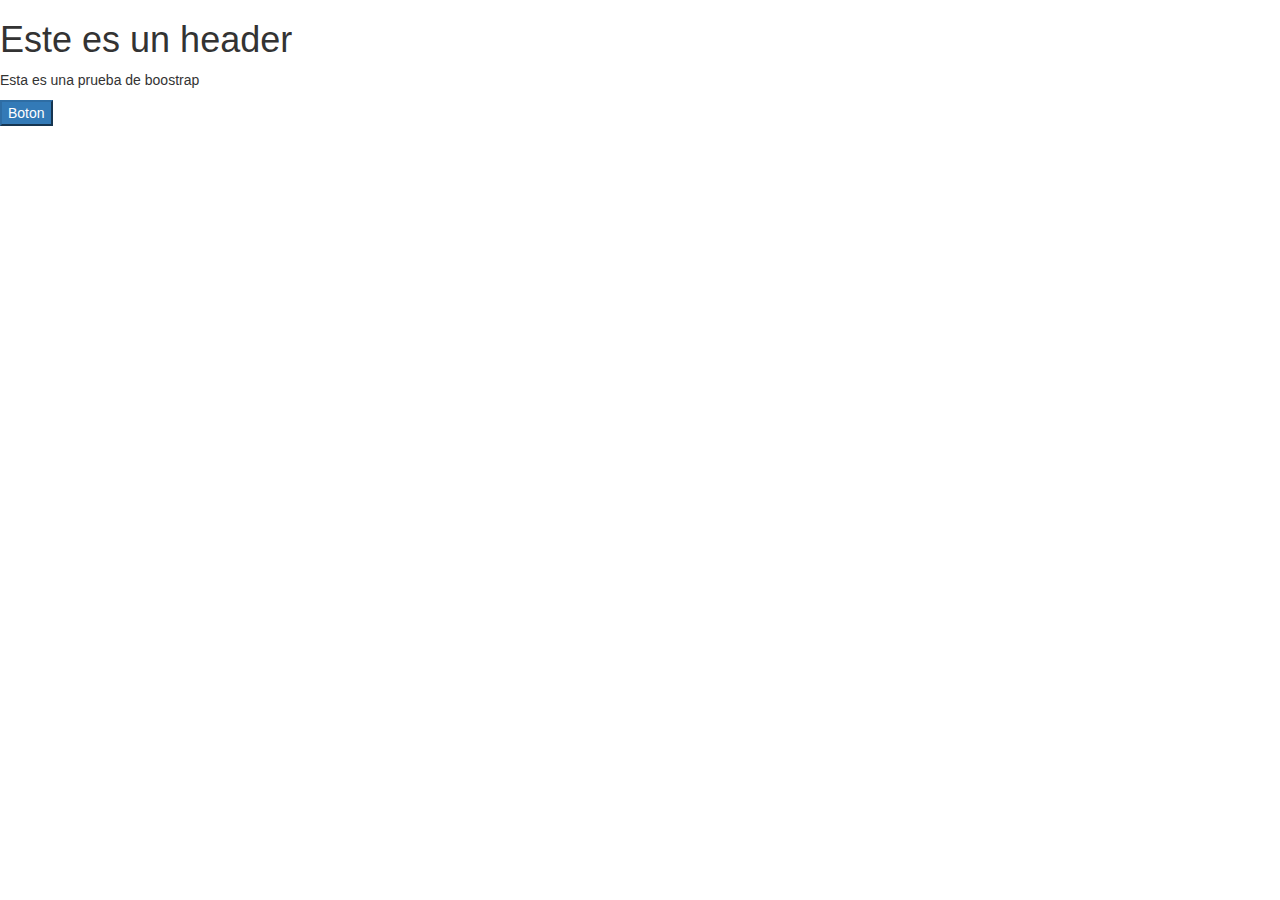
==== Index.html @ 17d4e233 "Version 1" ====
<!DOCTYPE html>
<html lang="en">
  <head>
    <meta charset="utf-8">
    <meta http-equiv="X-UA-Compatible" content="IE=edge">
    <meta name="viewport" content="width=device-width, initial-scale=1">
    <title>Teconsop</title>

    <link rel="stylesheet" href="https://maxcdn.bootstrapcdn.com/bootstrap/3.3.5/css/bootstrap.min.css">
    <link rel="stylesheet" href="https://maxcdn.bootstrapcdn.com/font-awesome/4.4.0/css/font-awesome.min.css">

    <!--[if lt IE 9]>
      <script src="https://oss.maxcdn.com/libs/html5shiv/3.7.2/html5shiv.js"></script>
      <script src="https://oss.maxcdn.com/libs/respond.js/1.4.2/respond.min.js"></script>
    <![endif]-->
  </head>
  <body>
    <h1>Este es un header</h1>
    <p>Esta es una prueba de boostrap</p>
    <button name="button" class="btn-primary">Boton</button>
    <script src="https://ajax.googleapis.com/ajax/libs/jquery/1.11.3/jquery.min.js"></script>
    <script src="https://maxcdn.bootstrapcdn.com/bootstrap/3.3.5/js/bootstrap.min.js"></script>
  </body>
</html>
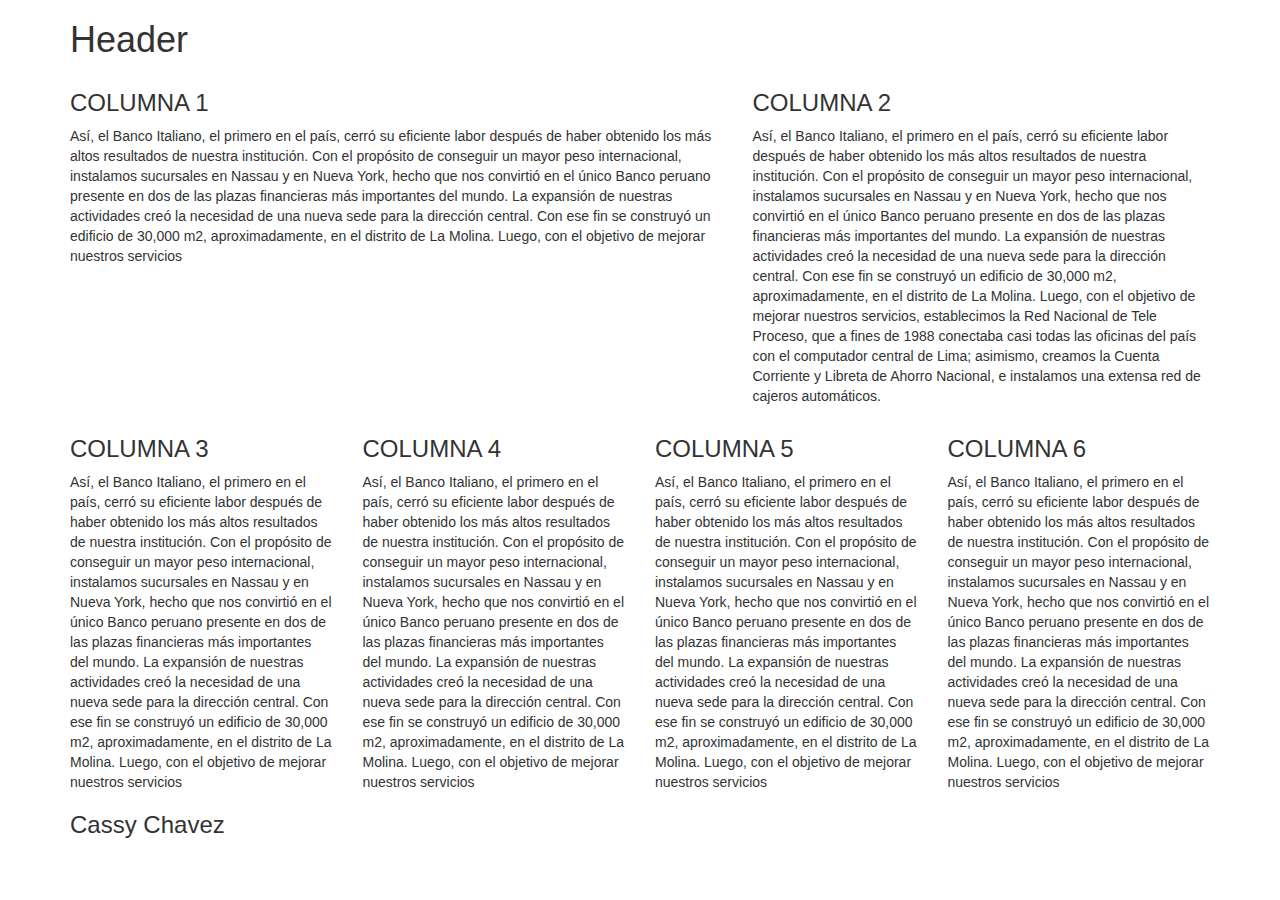
==== commit cf24e2b7: "Practivando columnas" ====
--- a/Index.html
+++ b/Index.html
@@ -8,16 +8,104 @@
 
     <link rel="stylesheet" href="https://maxcdn.bootstrapcdn.com/bootstrap/3.3.5/css/bootstrap.min.css">
     <link rel="stylesheet" href="https://maxcdn.bootstrapcdn.com/font-awesome/4.4.0/css/font-awesome.min.css">
-
+    <link rel="stylesheet" href="estilos.css">
     <!--[if lt IE 9]>
       <script src="https://oss.maxcdn.com/libs/html5shiv/3.7.2/html5shiv.js"></script>
       <script src="https://oss.maxcdn.com/libs/respond.js/1.4.2/respond.min.js"></script>
     <![endif]-->
   </head>
   <body>
-    <h1>Este es un header</h1>
-    <p>Esta es una prueba de boostrap</p>
-    <button name="button" class="btn-primary">Boton</button>
+<!--se ha declarado la clase container para centrar el enunciado-->
+      <header>
+          <div class="container">
+          <!---container realiza el centrado pero no toma toda la pantalla-->
+          <!---container-fluid realiza el centrado y abarca toda la pantalla -->
+          <h1>Header</h1>
+          </div>
+      </header>
+    <div class="container">
+      <section class="main row">
+        <article class="col-xs-12 col-sm-8 col-md-9 col-lg-7">
+        <p>
+          <h3>COLUMNA 1</h3>
+          Así, el Banco Italiano, el primero en el país, cerró su eficiente labor después de haber
+          obtenido los más altos resultados de nuestra institución. Con el propósito de conseguir
+          un mayor peso internacional, instalamos sucursales en Nassau y en Nueva York, hecho que
+          nos convirtió en el único Banco peruano presente en dos de las plazas financieras más importantes
+          del mundo. La expansión de nuestras actividades creó la necesidad de una nueva sede para la
+          dirección central. Con ese fin se construyó un edificio de 30,000 m2, aproximadamente, en el
+          distrito de La Molina. Luego, con el objetivo de mejorar nuestros servicios
+        </p>
+        </article>
+       <aside class="col-xs-12 col-sm-4 col-md-3 col-lg-5">
+         <p>
+           <h3>COLUMNA 2</h3>
+        Así, el Banco Italiano, el primero en el país, cerró su eficiente labor después de haber
+        obtenido los más altos resultados de nuestra institución. Con el propósito de conseguir
+        un mayor peso internacional, instalamos sucursales en Nassau y en Nueva York, hecho que
+        nos convirtió en el único Banco peruano presente en dos de las plazas financieras más importantes
+        del mundo. La expansión de nuestras actividades creó la necesidad de una nueva sede para la
+        dirección central. Con ese fin se construyó un edificio de 30,000 m2, aproximadamente, en el
+        distrito de La Molina. Luego, con el objetivo de mejorar nuestros servicios, establecimos la
+        Red Nacional de Tele Proceso, que a fines de 1988 conectaba casi todas las oficinas del país
+        con el computador central de Lima; asimismo, creamos la Cuenta Corriente y Libreta de Ahorro
+        Nacional, e instalamos una extensa red de cajeros automáticos.
+         </p>
+       </aside>
+      </section>
+      <!--<div class="clearfix visible-sm-block"></div>   esta clase sirve para corregir errores
+      al momento de mostrarlo en la pantalla -->
+
+      <div class="row">
+       <div class="col-xs-3 col-ms-3 col-md-3 col-lg-3">
+         <h3>COLUMNA 3</h3>
+         Así, el Banco Italiano, el primero en el país, cerró su eficiente labor después de haber
+         obtenido los más altos resultados de nuestra institución. Con el propósito de conseguir
+         un mayor peso internacional, instalamos sucursales en Nassau y en Nueva York, hecho que
+         nos convirtió en el único Banco peruano presente en dos de las plazas financieras más importantes
+         del mundo. La expansión de nuestras actividades creó la necesidad de una nueva sede para la
+         dirección central. Con ese fin se construyó un edificio de 30,000 m2, aproximadamente, en el
+         distrito de La Molina. Luego, con el objetivo de mejorar nuestros servicios
+       </div>
+       <div class="col-xs-3 col-ms-3 col-md-3 col-lg-3">
+         <h3>COLUMNA 4</h3>
+         Así, el Banco Italiano, el primero en el país, cerró su eficiente labor después de haber
+         obtenido los más altos resultados de nuestra institución. Con el propósito de conseguir
+         un mayor peso internacional, instalamos sucursales en Nassau y en Nueva York, hecho que
+         nos convirtió en el único Banco peruano presente en dos de las plazas financieras más importantes
+         del mundo. La expansión de nuestras actividades creó la necesidad de una nueva sede para la
+         dirección central. Con ese fin se construyó un edificio de 30,000 m2, aproximadamente, en el
+         distrito de La Molina. Luego, con el objetivo de mejorar nuestros servicios
+       </div>
+       <div class="col-xs-3 col-ms-3 col-md-3 col-lg-3">
+         <h3>COLUMNA 5</h3>
+         Así, el Banco Italiano, el primero en el país, cerró su eficiente labor después de haber
+         obtenido los más altos resultados de nuestra institución. Con el propósito de conseguir
+         un mayor peso internacional, instalamos sucursales en Nassau y en Nueva York, hecho que
+         nos convirtió en el único Banco peruano presente en dos de las plazas financieras más importantes
+         del mundo. La expansión de nuestras actividades creó la necesidad de una nueva sede para la
+         dirección central. Con ese fin se construyó un edificio de 30,000 m2, aproximadamente, en el
+         distrito de La Molina. Luego, con el objetivo de mejorar nuestros servicios
+       </div>
+       <div class="col-xs-3 col-ms-3 col-md-3 col-lg-3">
+       <!--<div class="col-md-3 col-md-offset-3">  con la clase offset podemos desplazar una columna
+       indicandole la cantidad de columnas a desplazar para este caso estamos desplazando 3 columnas-->
+        <h3>COLUMNA 6</h3>
+         Así, el Banco Italiano, el primero en el país, cerró su eficiente labor después de haber
+         obtenido los más altos resultados de nuestra institución. Con el propósito de conseguir
+         un mayor peso internacional, instalamos sucursales en Nassau y en Nueva York, hecho que
+         nos convirtió en el único Banco peruano presente en dos de las plazas financieras más importantes
+         del mundo. La expansión de nuestras actividades creó la necesidad de una nueva sede para la
+         dirección central. Con ese fin se construyó un edificio de 30,000 m2, aproximadamente, en el
+         distrito de La Molina. Luego, con el objetivo de mejorar nuestros servicios
+       </div>
+      </div>
+    </div>
+    <footer>
+      <div class="container">
+        <h3>Cassy Chavez</h3>
+      </div>
+    </footer>
     <script src="https://ajax.googleapis.com/ajax/libs/jquery/1.11.3/jquery.min.js"></script>
     <script src="https://maxcdn.bootstrapcdn.com/bootstrap/3.3.5/js/bootstrap.min.js"></script>
   </body>
